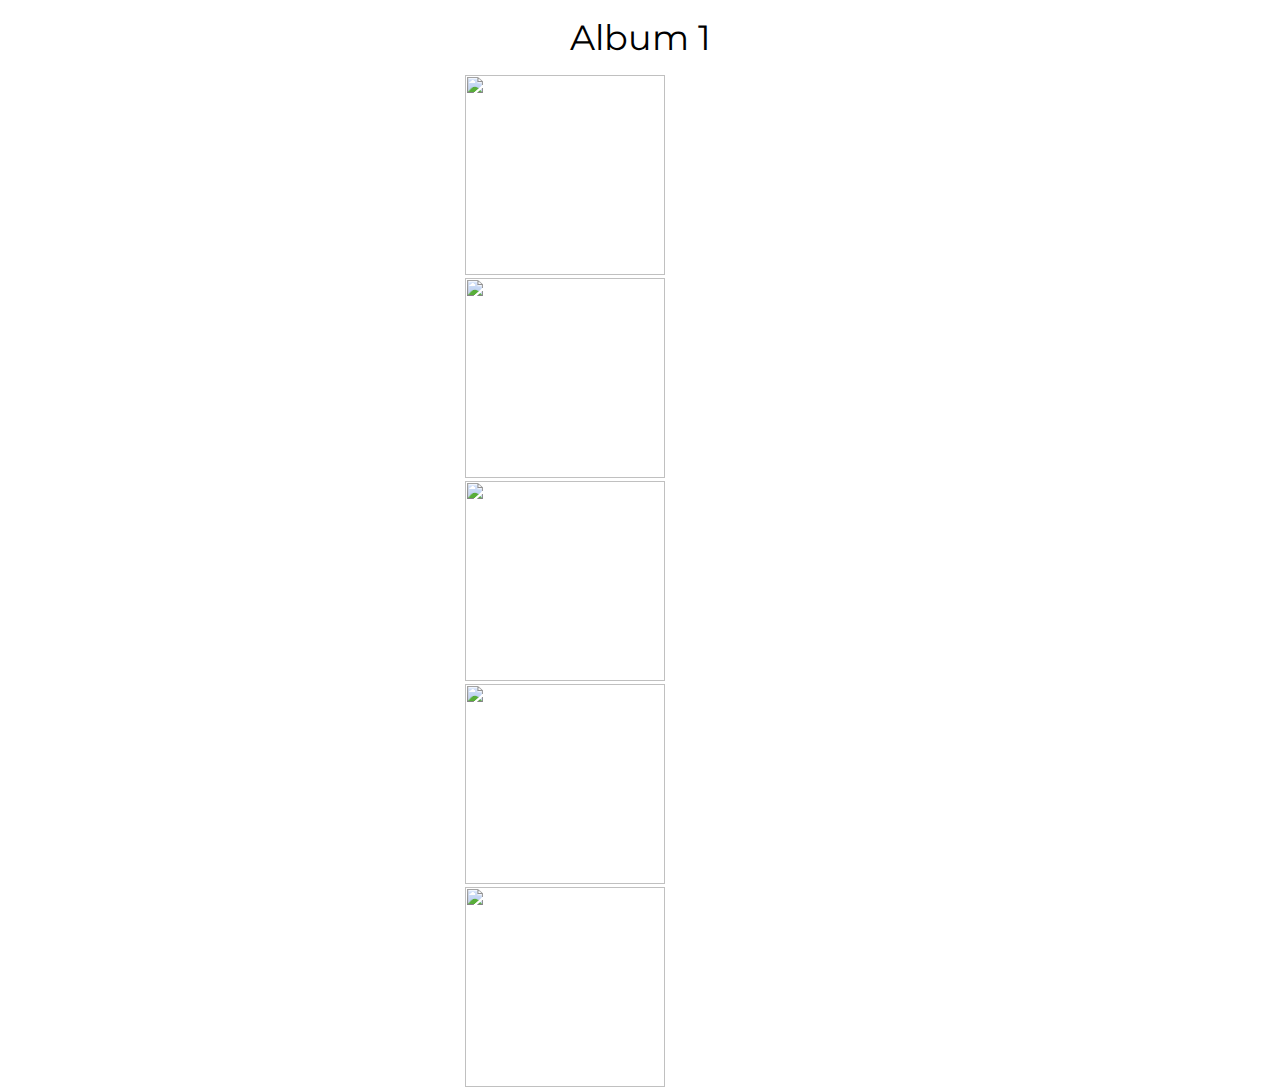
==== album1.html @ 3ed62e40 "added more pages. Have photo pages now" ====
<!DOCTYPE html>
<html>
	<head>
		<title>Album 1</title>
		<link rel="stylesheet" type="text/css" href="reset.css">
		<link rel="stylesheet" type="text/css" href="main.css">
		<link href="https://fonts.googleapis.com/css?family=Montserrat" rel="stylesheet">
	</head>
	<body class="albumPages">
		<main>
			<h1>Album 1</h1>
			<div id="photoArea"></div>
				<img src="https://scontent-lga3-1.xx.fbcdn.net/v/t1.0-9/31189866_1259518264183388_3621897763884403123_n.jpg?_nc_cat=0&oh=aa812f8fd431932b08f3f34294e626ec&oe=5BC903F3">

				<img src="https://scontent-lga3-1.xx.fbcdn.net/v/t1.0-9/31189866_1259518264183388_3621897763884403123_n.jpg?_nc_cat=0&oh=aa812f8fd431932b08f3f34294e626ec&oe=5BC903F3">

				<img src="https://scontent-lga3-1.xx.fbcdn.net/v/t1.0-9/31189866_1259518264183388_3621897763884403123_n.jpg?_nc_cat=0&oh=aa812f8fd431932b08f3f34294e626ec&oe=5BC903F3">

				<img src="https://scontent-lga3-1.xx.fbcdn.net/v/t1.0-9/31189866_1259518264183388_3621897763884403123_n.jpg?_nc_cat=0&oh=aa812f8fd431932b08f3f34294e626ec&oe=5BC903F3">

				<img src="https://scontent-lga3-1.xx.fbcdn.net/v/t1.0-9/31189866_1259518264183388_3621897763884403123_n.jpg?_nc_cat=0&oh=aa812f8fd431932b08f3f34294e626ec&oe=5BC903F3">

		</main>
	</body>
</html>
---- main.css ----
body {
	width: 350px;
	margin: 0 auto;
	background-color: white;
	font-family: 'Montserrat', sans-serif;
}

p {
	font-size: 20px;
	padding: 20px;
}

h1 {
	border-radius: 6px;
	font-size: 35px;
	padding: 20px;
	text-align: center;

}

h2 {
	font-size: 30px;
	padding: 20px;
	text-align: center;
}

.bBG {
	background-color: rgba(0, 0, 0, .8);
	color: white;
	border: 3px solid white;
	text-align: center;
	margin-top: 20px;
	margin-bottom: 20px;
}

/*Nav Area*/
nav {
	margin-bottom: 30px;
}

ul {
	text-align: center;

}

li {
	display: inline-block;
	font-size: 20px;
	margin: 5px 0;
	padding: 14px 17px;	
}

a {
	color: white;
	text-decoration: none;
}

/*Album Page CSS*/

.albums {
	height: 100px;
	width: 350px;
	background-color: rgba(0, 0, 0, .8);
	color: white;
	text-align: center;
	padding-top: 50px;
	font-size: 35px;
	margin: 20px 0;
}


/*Contact Page*/
.social {
	width: 340px;
}

.SMCircles {
	height: 100px;
	width: 100px;
	border-radius: 100px;
	display: inline-block;
	margin-left: 10px;
}

/*Specific Album Pages*/
.AlbumPages h1 {
	margin-top: 30px;
}

#photoArea {
	width: 340px;
}

.albumPages img {
	height: 200px;
	width: 200px;
	margin: 0 auto;
}
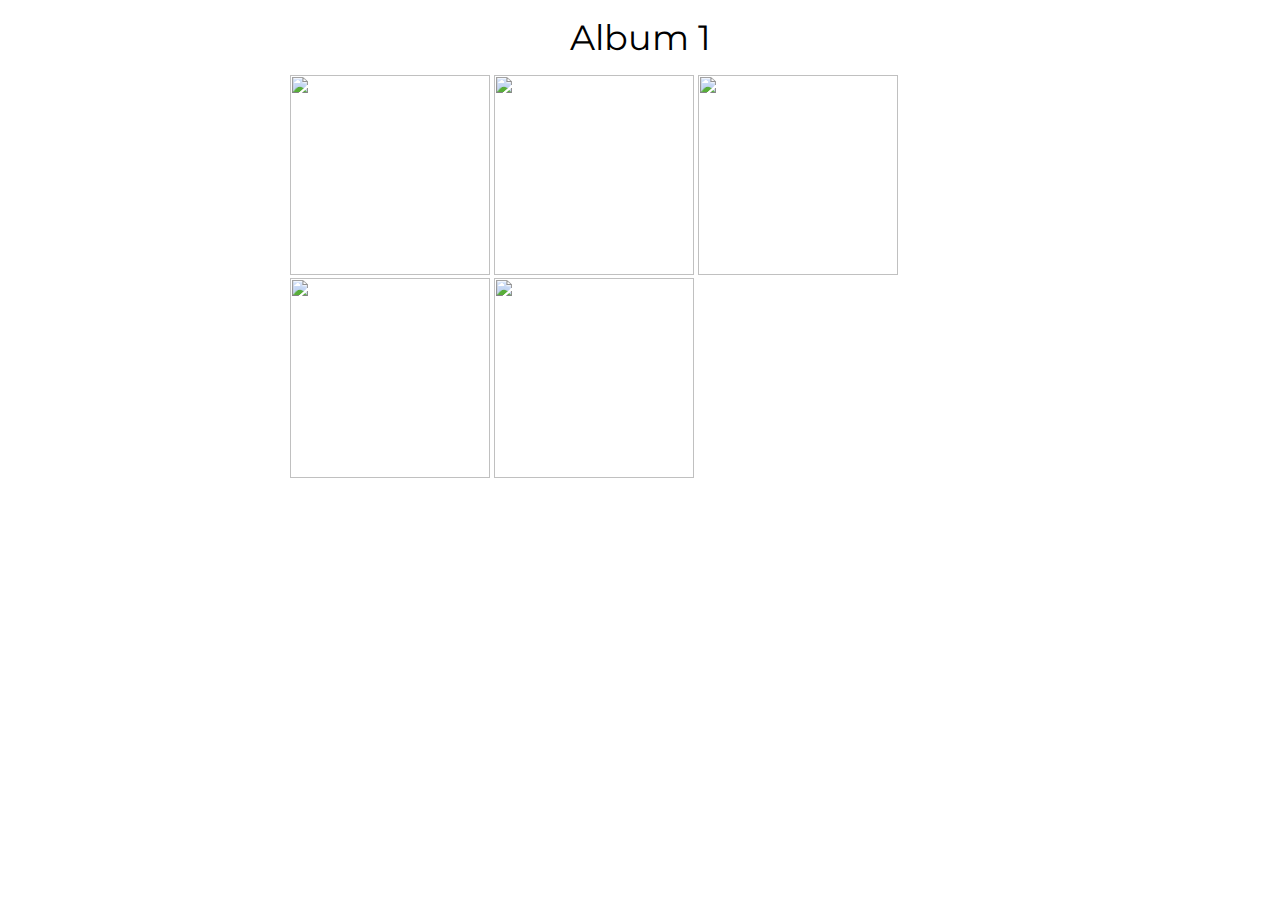
==== commit d9629ae0: "added stuff" ====
--- a/album1.html
+++ b/album1.html
@@ -7,7 +7,7 @@
 		<link href="https://fonts.googleapis.com/css?family=Montserrat" rel="stylesheet">
 	</head>
 	<body class="albumPages">
-		<main>
+		<main class="albumsMain">
 			<h1>Album 1</h1>
 			<div id="photoArea"></div>
 				<img src="https://scontent-lga3-1.xx.fbcdn.net/v/t1.0-9/31189866_1259518264183388_3621897763884403123_n.jpg?_nc_cat=0&oh=aa812f8fd431932b08f3f34294e626ec&oe=5BC903F3">
--- a/main.css
+++ b/main.css
@@ -1,3 +1,52 @@
+/*modal*/
+.modal {
+	background-color: rgba(0, 0, 0, .8);
+	/*background-color: black;*/
+	height: 200px;
+	width: 350px;
+	position: fixed;
+	top: 100px;
+	text-align: center;
+	font-size: 40px;
+	color: white;
+	display: none;
+}
+
+#email {
+	position: absolute;
+	left: 75px;
+	width: 200px;
+	height: 20px;
+}
+
+#Xbutton {
+	background-color: rgba(0, 0, 0, .0);
+	color: white;
+	position: relative;
+	bottom: 125px;
+	left: 160px;
+	border: none;
+	font-size: 15px;
+	font-weight: bold;
+
+}
+
+#submit {
+	background-color: rgba(0, 0, 0, .0);
+	border: solid 1px white;
+	color: white;
+	position: absolute;
+	top: 150px;
+	left: 125px;
+	padding: 2px;
+	width: 100px;
+	height: 25px;
+	font-size: 15px;
+}
+
+
+
+/*main styling*/
 body {
 	width: 350px;
 	margin: 0 auto;
@@ -95,4 +144,92 @@
 	height: 200px;
 	width: 200px;
 	margin: 0 auto;
+}
+
+/*tablet*/
+@media all and (min-width: 760px) {
+	body {
+		/*background-color: red;*/
+		width: 700px;
+	}
+
+
+/*PC*/
+@media all and (min-width: 1900px) {
+	body {
+		background-color: white;
+		width: 1800px;
+	}
+
+
+	/*modal section*/
+	.modal {
+		background-color: rgba(0, 0, 0, .8);
+		/*background: black;*/
+		width: 900px;
+		left: 500px;
+	}
+
+	#email {
+		position: absolute;
+		left: 300px;
+		height: 30px;
+		width: 300px;
+		font-size: 25px;
+		text-align: center;
+		color: rgba(0, 0, 0, .7);
+	}
+
+	#submit {
+		position: absolute;
+		left: 355px;
+		top: 135px;
+		width: 200px;
+		height: 30px;
+		font-size: 20px;
+	}
+
+	#Xbutton {
+		font-size: 17px;
+		bottom: 85px;
+		left: 435px;
+	}
+
+	/*Nav Section*/
+	header {
+		width: 1800px;
+	}
+
+	nav {
+		width: 1700px;
+		border: solid 3px;
+		border-color: rgba(0, 0, 0, .8);
+		margin: 0 auto;
+		margin-bottom: 90px;
+	}
+
+	nav li {
+		padding: 30px 200px;
+		margin: 0 30px;
+	}
+
+	/*social section*/
+	.social {
+		width: 1800px;
+		text-align: center;
+	}
+
+	/*Album Page CSS*/
+	.albums {
+		width: 1000px;
+	}
+
+	.albumArea {
+		margin: 0 auto;
+		width: 1000px;
+	}
+
+	.albumsMain {
+		text-align: center;
+	}
 }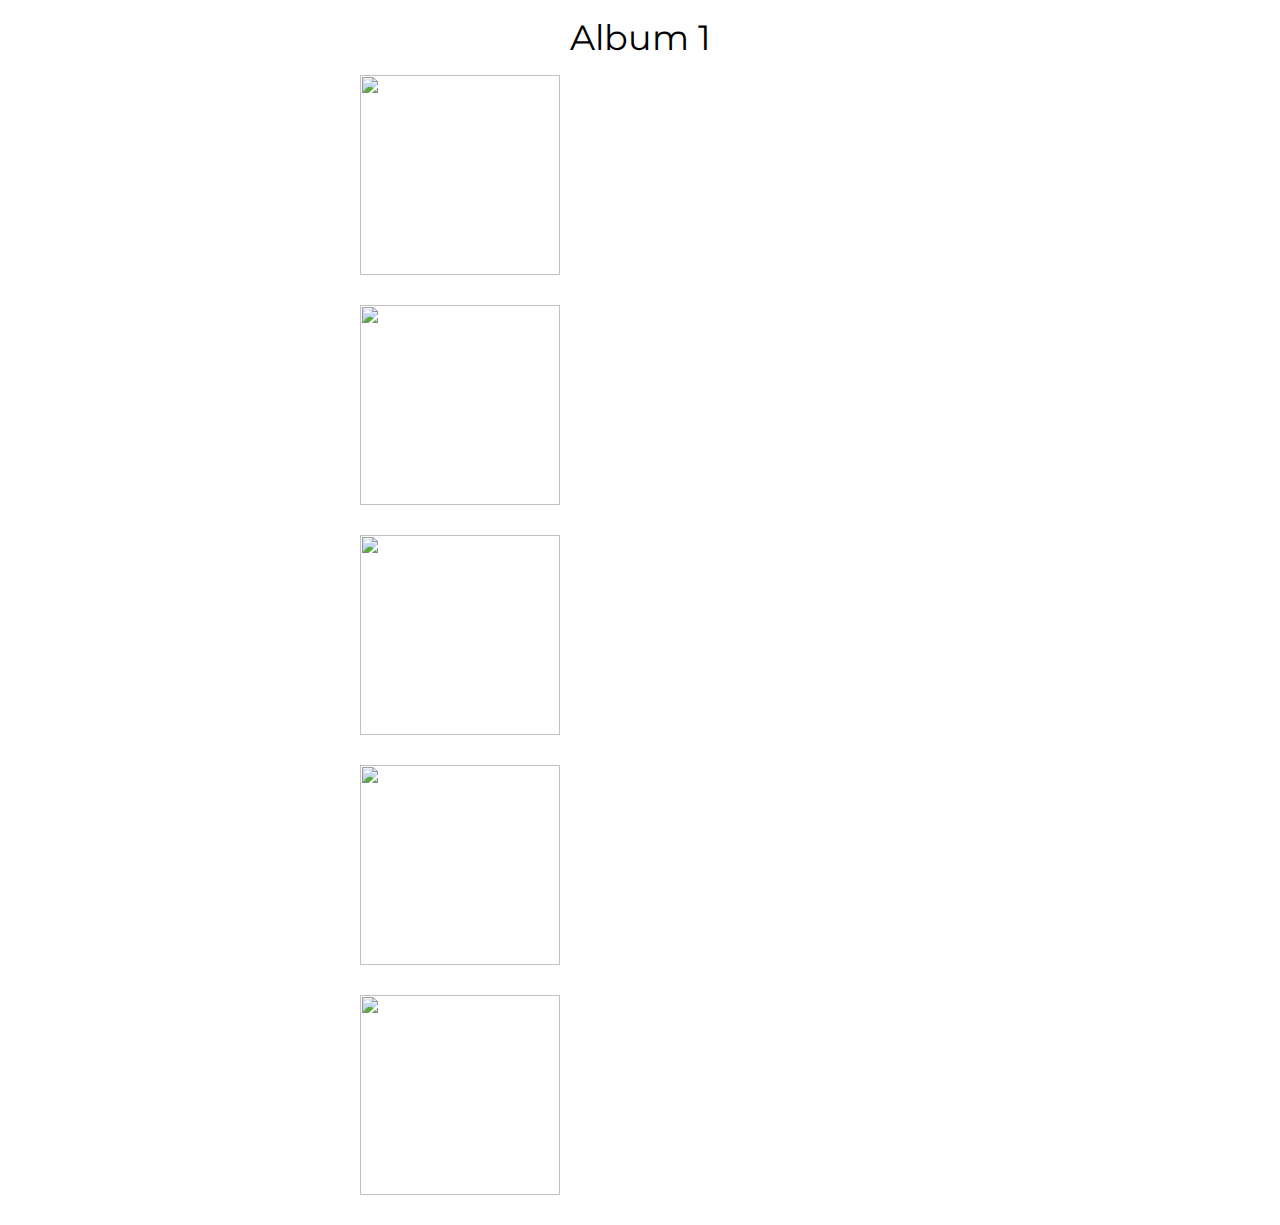
==== commit e74f8d83: "did stuff" ====
--- a/album1.html
+++ b/album1.html
@@ -9,7 +9,7 @@
 	<body class="albumPages">
 		<main class="albumsMain">
 			<h1>Album 1</h1>
-			<div id="photoArea"></div>
+			<div id="photoArea">
 				<img src="https://scontent-lga3-1.xx.fbcdn.net/v/t1.0-9/31189866_1259518264183388_3621897763884403123_n.jpg?_nc_cat=0&oh=aa812f8fd431932b08f3f34294e626ec&oe=5BC903F3">
 
 				<img src="https://scontent-lga3-1.xx.fbcdn.net/v/t1.0-9/31189866_1259518264183388_3621897763884403123_n.jpg?_nc_cat=0&oh=aa812f8fd431932b08f3f34294e626ec&oe=5BC903F3">
@@ -19,7 +19,7 @@
 				<img src="https://scontent-lga3-1.xx.fbcdn.net/v/t1.0-9/31189866_1259518264183388_3621897763884403123_n.jpg?_nc_cat=0&oh=aa812f8fd431932b08f3f34294e626ec&oe=5BC903F3">
 
 				<img src="https://scontent-lga3-1.xx.fbcdn.net/v/t1.0-9/31189866_1259518264183388_3621897763884403123_n.jpg?_nc_cat=0&oh=aa812f8fd431932b08f3f34294e626ec&oe=5BC903F3">
-
+			</div>
 		</main>
 	</body>
 </html>--- a/main.css
+++ b/main.css
@@ -117,7 +117,6 @@
 	margin: 20px 0;
 }
 
-
 /*Contact Page*/
 .social {
 	width: 340px;
@@ -140,10 +139,18 @@
 	width: 340px;
 }
 
+#photoArea img {
+	margin-bottom: 30px;
+}
+
 .albumPages img {
 	height: 200px;
 	width: 200px;
 	margin: 0 auto;
+}
+
+.albumsMain {
+	text-align: center;
 }
 
 /*tablet*/
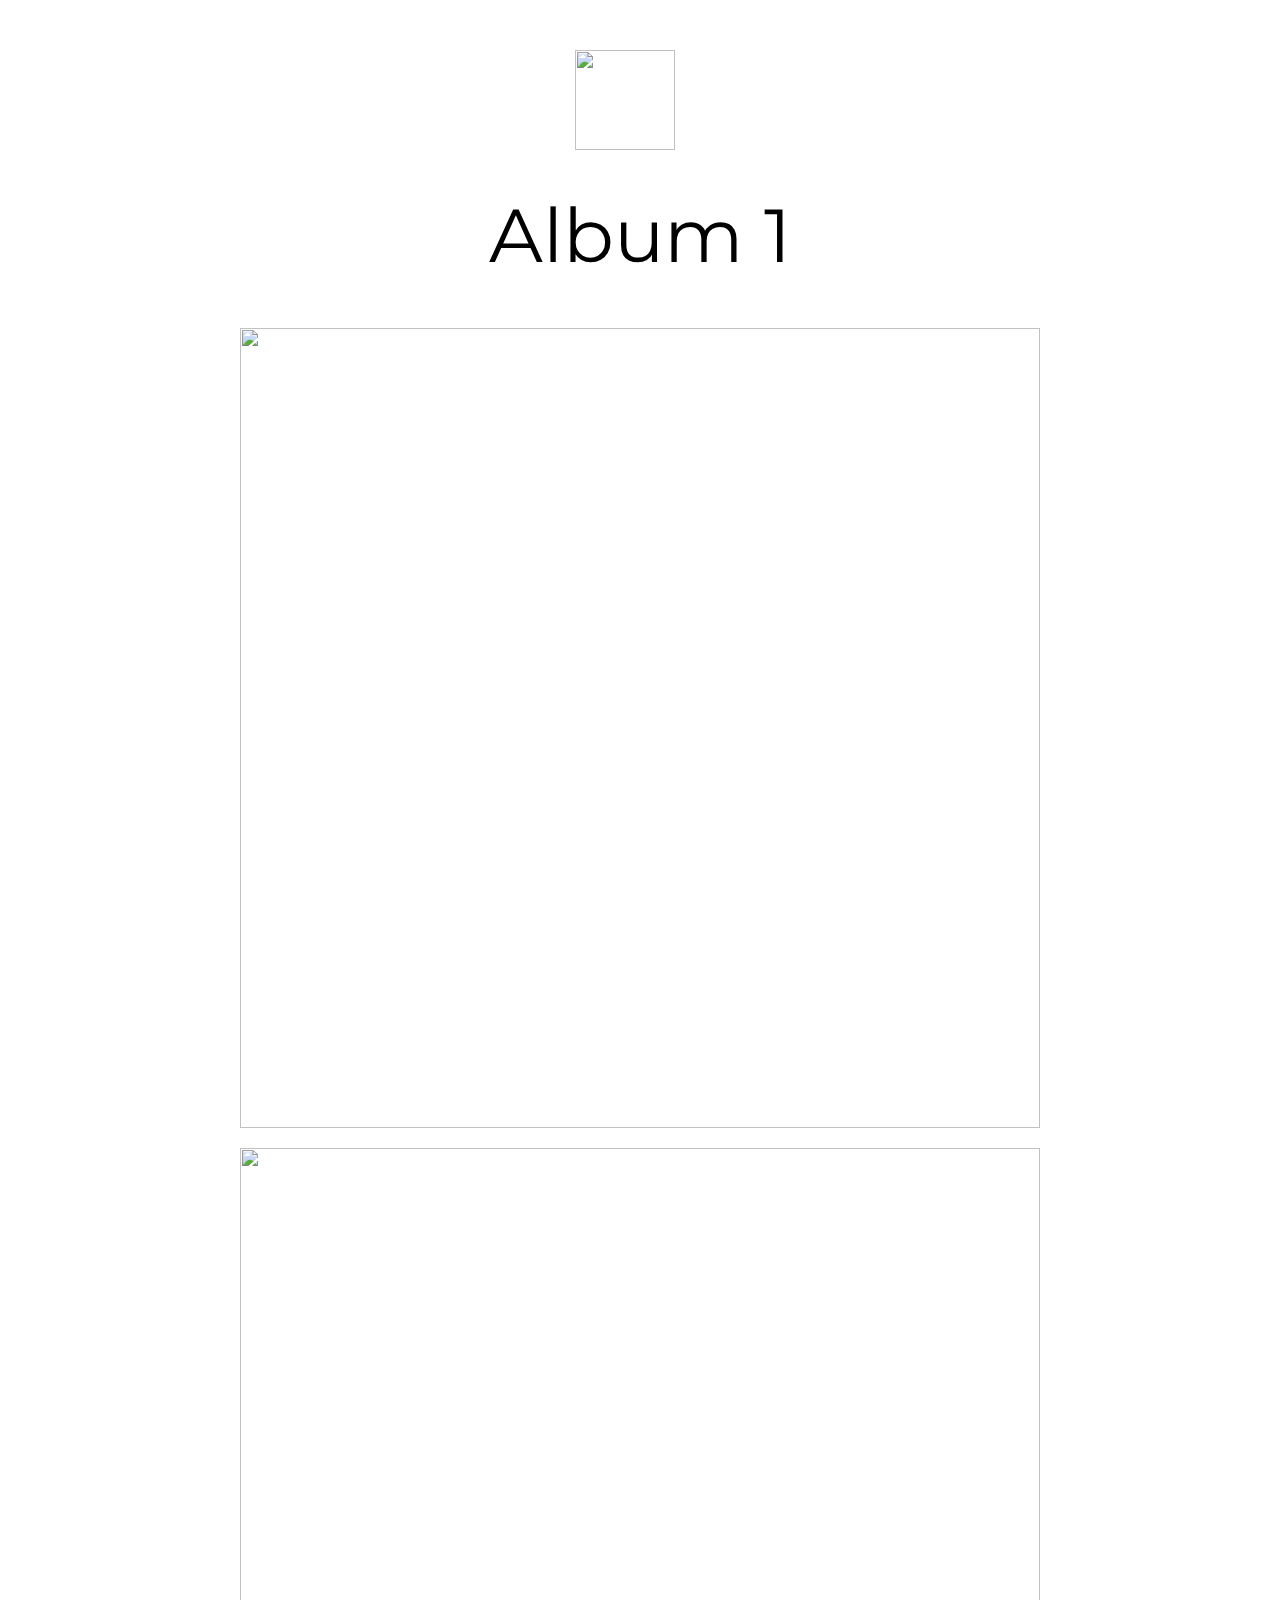
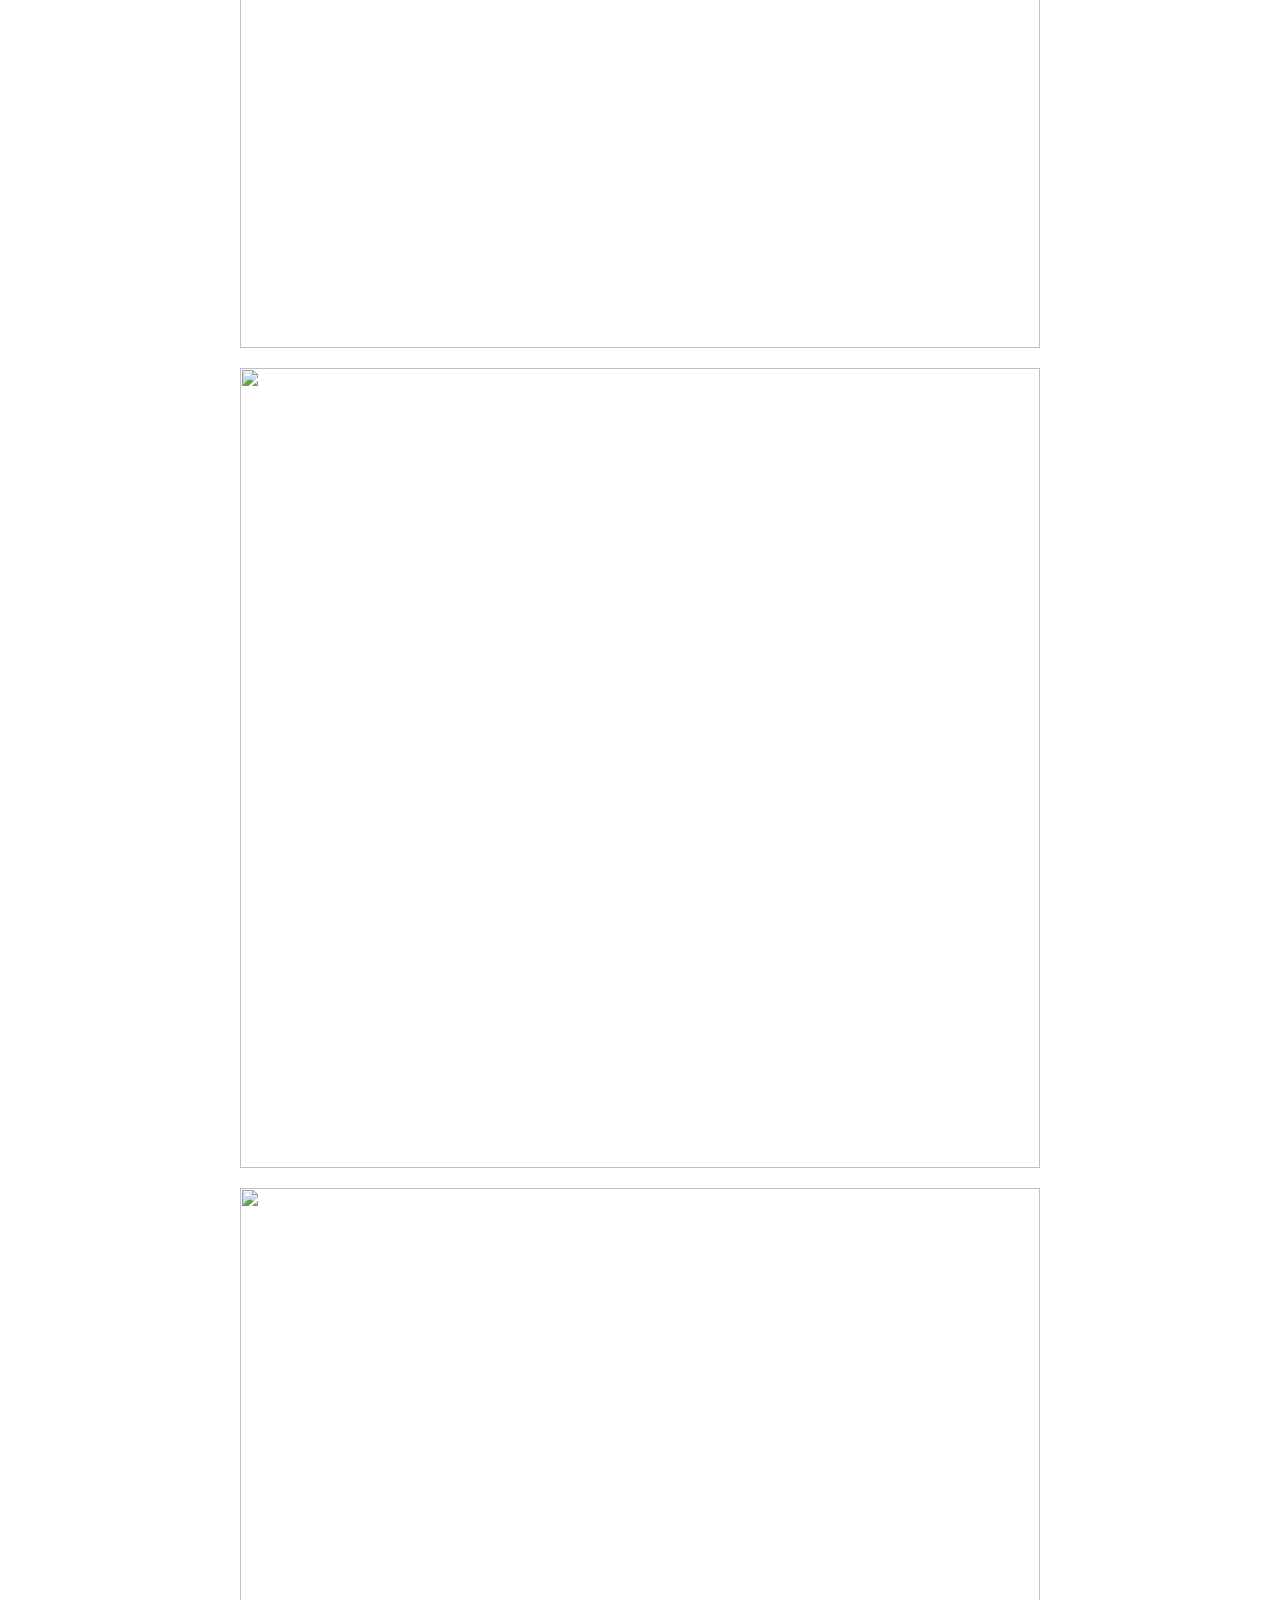
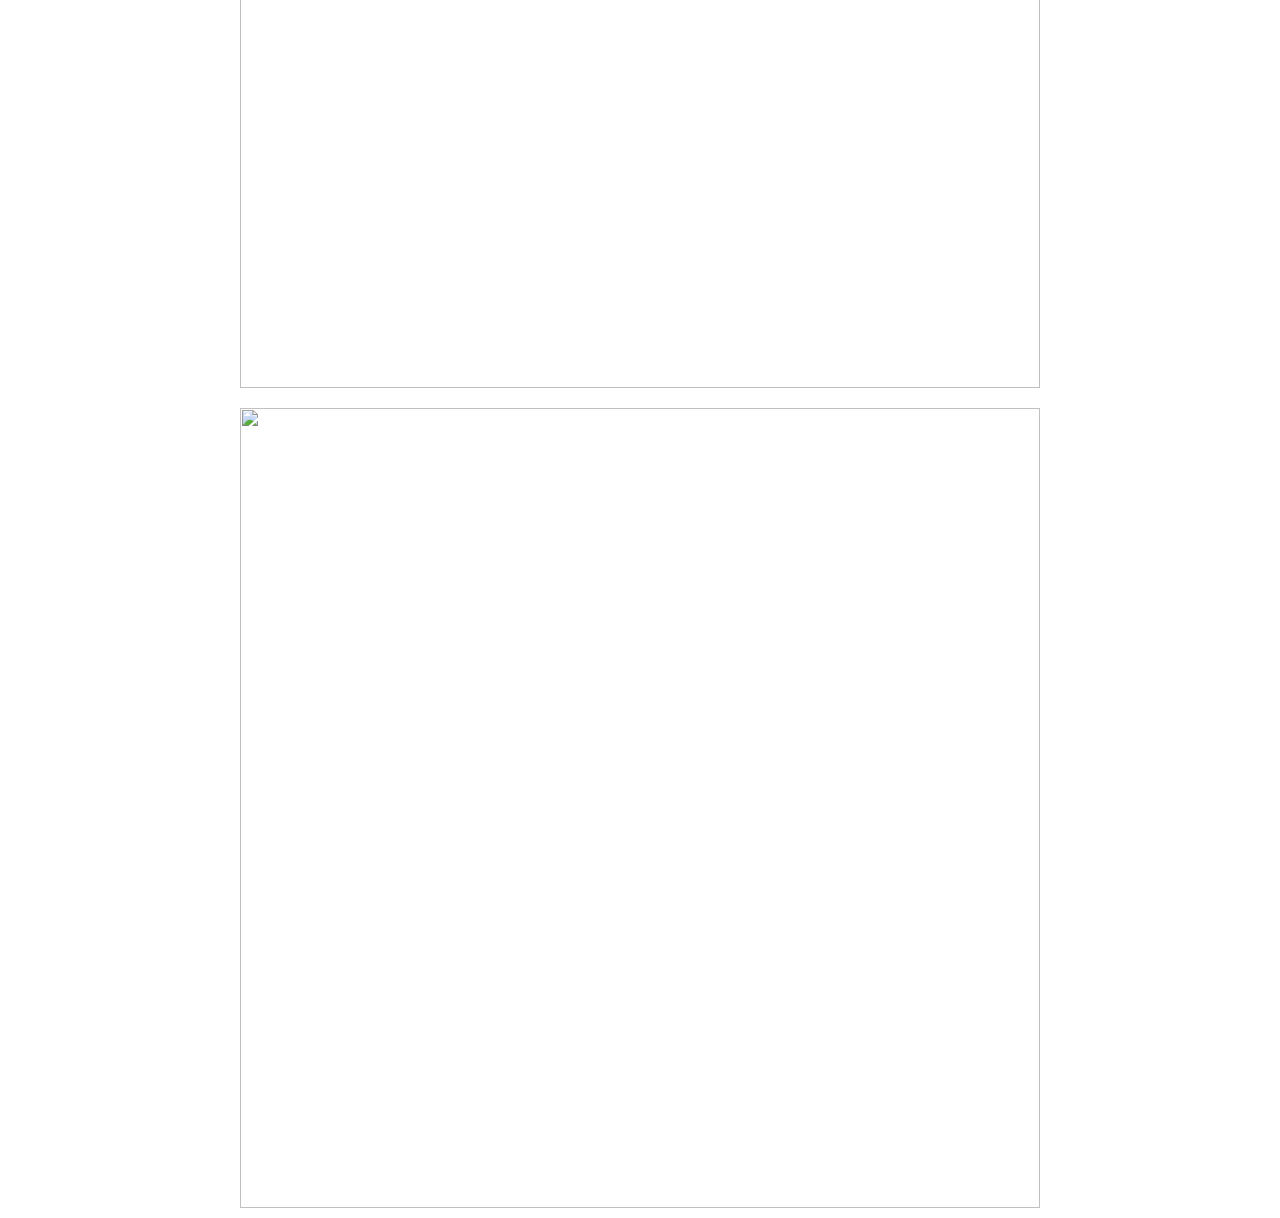
==== commit d5fc2e90: "fixes" ====
--- a/album1.html
+++ b/album1.html
@@ -6,9 +6,15 @@
 		<link rel="stylesheet" type="text/css" href="main.css">
 		<link href="https://fonts.googleapis.com/css?family=Montserrat" rel="stylesheet">
 	</head>
+
 	<body class="albumPages">
+		
 		<main class="albumsMain">
+			<!-- back arrow -->
+			<img id="backArrow" src="https://image.flaticon.com/icons/svg/126/126492.svg">
+
 			<h1>Album 1</h1>
+			
 			<div id="photoArea">
 				<img src="https://scontent-lga3-1.xx.fbcdn.net/v/t1.0-9/31189866_1259518264183388_3621897763884403123_n.jpg?_nc_cat=0&oh=aa812f8fd431932b08f3f34294e626ec&oe=5BC903F3">
 
--- a/main.css
+++ b/main.css
@@ -2,14 +2,15 @@
 .modal {
 	background-color: rgba(0, 0, 0, .8);
 	/*background-color: black;*/
+	color: white;
+	display: none;
+	font-size: 40px;
 	height: 200px;
-	width: 350px;
+	left: 315px;
 	position: fixed;
 	top: 100px;
 	text-align: center;
-	font-size: 40px;
-	color: white;
-	display: none;
+	width: 350px;
 }
 
 #email {
@@ -48,7 +49,6 @@
 
 /*main styling*/
 body {
-	width: 350px;
 	margin: 0 auto;
 	background-color: white;
 	font-family: 'Montserrat', sans-serif;
@@ -94,9 +94,9 @@
 
 li {
 	display: inline-block;
-	font-size: 20px;
+	font-size: 30px;
 	margin: 5px 0;
-	padding: 14px 17px;	
+	padding: 30px 90px;	
 }
 
 a {
@@ -114,12 +114,13 @@
 	text-align: center;
 	padding-top: 50px;
 	font-size: 35px;
-	margin: 20px 0;
+	margin: 20px auto;
 }
 
 /*Contact Page*/
 .social {
 	width: 340px;
+	margin:  0 auto;
 }
 
 .SMCircles {
@@ -131,16 +132,26 @@
 }
 
 /*Specific Album Pages*/
-.AlbumPages h1 {
-	margin-top: 30px;
+#backArrow {
+	padding-right: 30px;
+	margin-top: 50px;
+	height: 100px;
+	width: 100px;
+}
+
+.albumsMain h1 {
+	margin: 25px 0;
+	font-size: 75px;
 }
 
 #photoArea {
-	width: 340px;
+	margin: 0 auto;
 }
 
 #photoArea img {
-	margin-bottom: 30px;
+	margin: 10px;
+	height: 800px;
+	width: 800px;
 }
 
 .albumPages img {
@@ -157,7 +168,7 @@
 @media all and (min-width: 760px) {
 	body {
 		/*background-color: red;*/
-		width: 700px;
+		
 	}
 
 
@@ -217,7 +228,7 @@
 
 	nav li {
 		padding: 30px 200px;
-		margin: 0 30px;
+		margin: 0 10px;
 	}
 
 	/*social section*/
